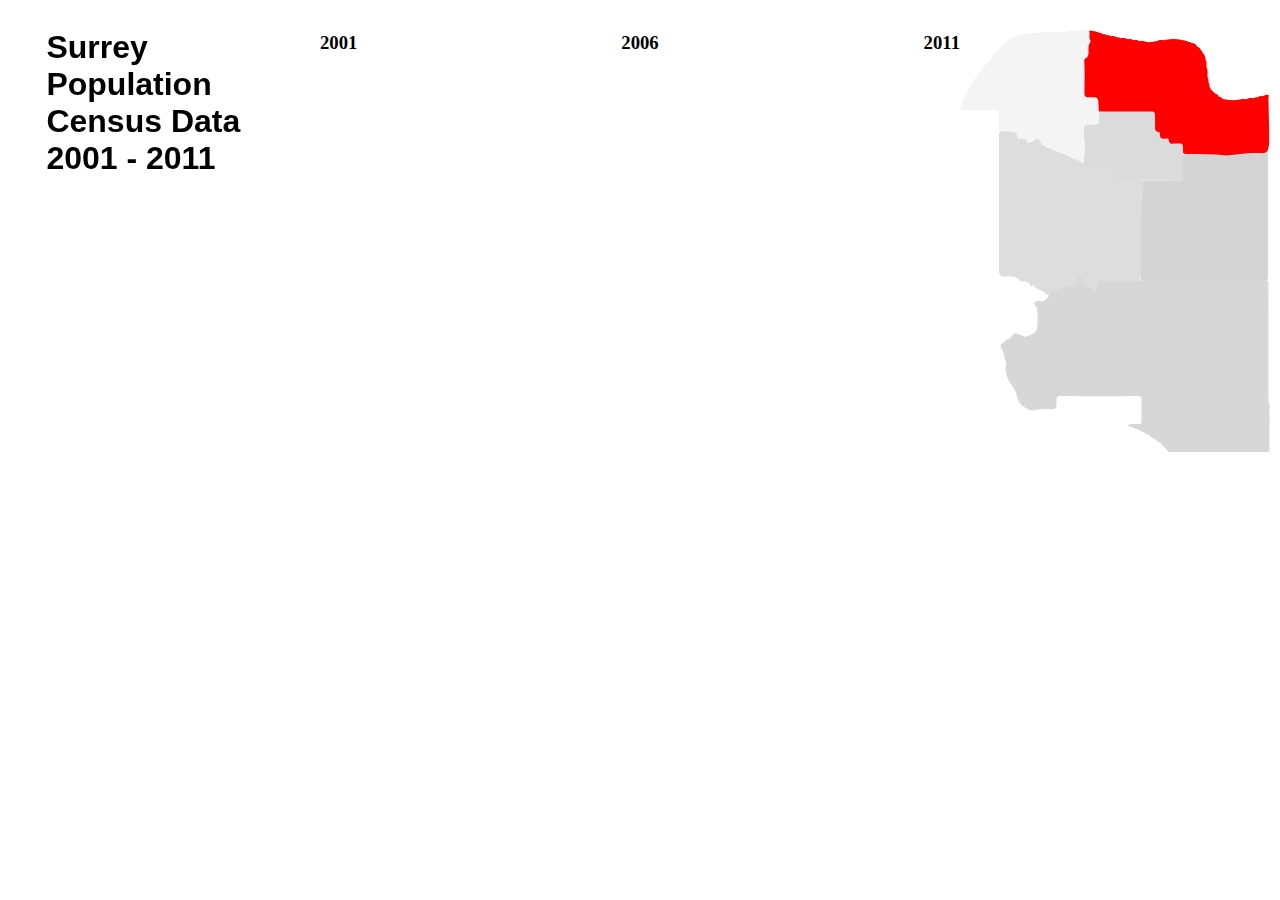
==== details.html @ 6f61b91e "Split into two views" ====
<!DOCTYPE html>
<head>
  <meta charset="utf-8">
  <link rel="stylesheet" href="style.css">  
  <script type="text/javascript" src="http://code.jquery.com/jquery-2.1.3.min.js"></script>
</head>

<body>
	<h1>Surrey Population Census Data 2001 - 2011</h1>
	
	<div id="years-container">
		<div id="years">
			<h3 id="left">2001</h3>
		</div>
		<div id="years">
			<h3 id="center">2006</h3>
		</div>
		<div id="years">
			<h3 id="right">2011</h3>
		</div>
	</div>
  	<!-- // <script type="text/javascript" src="years.js"></script> -->

	<script src="http://d3js.org/d3.v3.min.js"></script>
	<div id="slopegraph">
		<!-- Slope graph -->
	<!-- // <script type="text/javascript" src="slopegraph.js"></script> -->
	</div>

	<div id="slopegraph-details" style="display: none;">
		Slope graph
	<script type="text/javascript" src="details.js"></script>
	</div>

	
	
	<div id="map">
		<!-- Map of Surrey -->
		<svg width="100%";></svg>
	</div>
	<script type="text/javascript" src="raphael-min.js"></script>
	<script type="text/javascript" src="map.js"></script>
</body>

<script>
	window.onload = function(){ 
	    document.getElementById("left").onclick = function () {
		    console.log("clicked");

		    if((document.getElementById('center').style.opacity = 1) || (document.getElementById('right').style.opacity = 1)){
		    	document.getElementById('center').style.opacity = 0.2;
		    	document.getElementById('right').style.opacity = 0.2;
		    } else if((document.getElementById('center').style.opacity < 1) || (document.getElementById('right').style.opacity < 1)){
		    	document.getElementById('center').style.opacity = 1;
		    	document.getElementById('right').style.opacity = 1;
		    }

		    
		    //document.getElementsByClassName('right-line left-line middle-labels left-labels').style.opacity = "0.3";
		    // document.getElementById('middle-labels').style.opacity = 0.3;
		    // document.getElementById('left-line').style.opacity = 0.3;
		    // document.getElementById('left-labels').style.opacity = 0.3;

		};
	};

	$('svg.left-labels').click(function(){
        // $('.slopegraph').fadeOut('slow');
        // $('.slopegraph-details').fadeIn('slow');
        console.log("it clicked");
    });
</script>
---- style.css ----
body{
	padding: 0 3vw;
	max-width: 1200px;
}

h1{
	font-family: Helvetica;
	text-align: left;
	margin-bottom: 30px;
	width: 17vw;
	position: fixed;
}

#slopegraph{
	margin: 0 auto;
	text-align: center;
}

#map{
	width: 20vw;
	position: fixed;
	top: 30px;
	right: 5vw;
}

text{
	font-family: Garamond;
	font-size: 14px;
	text-align: center;
}

.left-labels{
	cursor: pointer;
}

#years-container{
	width: 640px;
	margin: 0 auto;
}

#years{
	width: 213.33px;
	float: left;
	margin-top: 5px;
}

#years h3:hover{
	cursor: pointer;
}

#left{
	text-align: left;
}

#center{
	text-align: center;
}

#right{
	text-align: right;
}
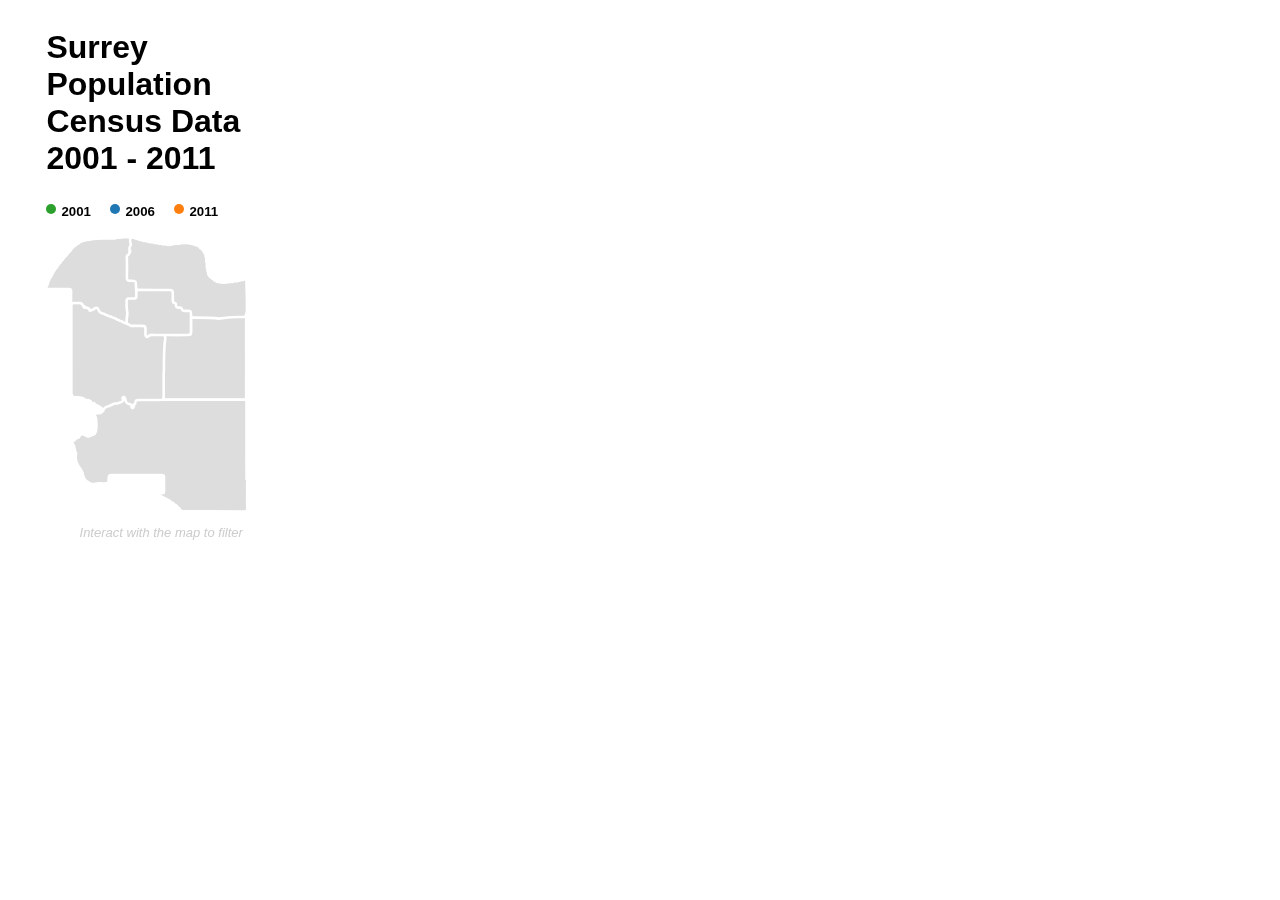
==== commit 6f93586b: "no message" ====
--- a/details.html
+++ b/details.html
@@ -6,67 +6,59 @@
 </head>
 
 <body>
-	<h1>Surrey Population Census Data 2001 - 2011</h1>
 	
-	<div id="years-container">
-		<div id="years">
-			<h3 id="left">2001</h3>
+	<div id="left-side">
+		<h1>Surrey Population Census Data 2001 - 2011</h1>
+		<div id="years-container">
+			<div id="years">
+				<div class="year" id="green"></div>
+				<h5>2001</h5>
+			</div>
+			<div id="years">
+				<div class="year" id="blue"></div>
+				<h5>2006</h5>
+			</div>
+			<div id="years">
+				<div class="year" id="orange"></div>
+				<h5>2011</h5>
+			</div>
 		</div>
-		<div id="years">
-			<h3 id="center">2006</h3>
+
+		<div id="map">
+			<!-- Map of Surrey -->
 		</div>
-		<div id="years">
-			<h3 id="right">2011</h3>
+		<script type="text/javascript" src="raphael-min.js"></script>
+		<script type="text/javascript" src="map.js"></script>
+		<center><p><i>Interact with the map to filter</i></p></center>
+		<div class="map-label" id="cloverdale">
+			<h5>Cloverdale</h5>
+		</div>
+		<div class="map-label" id="fleetwood">
+			<h5>Fleetwood</h5>
+		</div>
+		<div class="map-label" id="newton">
+			<h5>Newton</h5>
+		</div>
+		<div class="map-label" id="guildford">
+			<h5>Guildford</h5>
+		</div>
+		<div class="map-label" id="whalley">
+			<h5>Whalley</h5>
+		</div>
+		<div class="map-label" id="south_surrey">
+			<h5>South Surrey</h5>
 		</div>
 	</div>
+
+	
   	<!-- // <script type="text/javascript" src="years.js"></script> -->
 
 	<script src="http://d3js.org/d3.v3.min.js"></script>
 	<div id="slopegraph">
 		<!-- Slope graph -->
-	<!-- // <script type="text/javascript" src="slopegraph.js"></script> -->
-	</div>
-
-	<div id="slopegraph-details" style="display: none;">
-		Slope graph
 	<script type="text/javascript" src="details.js"></script>
 	</div>
 
+	<div id="tooltip"></div>
 	
-	
-	<div id="map">
-		<!-- Map of Surrey -->
-		<svg width="100%";></svg>
-	</div>
-	<script type="text/javascript" src="raphael-min.js"></script>
-	<script type="text/javascript" src="map.js"></script>
-</body>
-
-<script>
-	window.onload = function(){ 
-	    document.getElementById("left").onclick = function () {
-		    console.log("clicked");
-
-		    if((document.getElementById('center').style.opacity = 1) || (document.getElementById('right').style.opacity = 1)){
-		    	document.getElementById('center').style.opacity = 0.2;
-		    	document.getElementById('right').style.opacity = 0.2;
-		    } else if((document.getElementById('center').style.opacity < 1) || (document.getElementById('right').style.opacity < 1)){
-		    	document.getElementById('center').style.opacity = 1;
-		    	document.getElementById('right').style.opacity = 1;
-		    }
-
-		    
-		    //document.getElementsByClassName('right-line left-line middle-labels left-labels').style.opacity = "0.3";
-		    // document.getElementById('middle-labels').style.opacity = 0.3;
-		    // document.getElementById('left-line').style.opacity = 0.3;
-		    // document.getElementById('left-labels').style.opacity = 0.3;
-
-		};
-	};
-
-	$('svg.left-labels').click(function(){
-        // $('.slopegraph').fadeOut('slow');
-        // $('.slopegraph-details').fadeIn('slow');
-        console.log("it clicked");
-    });
-</script>+</body>--- a/style.css
+++ b/style.css
@@ -2,60 +2,111 @@
 	padding: 0 3vw;
 	max-width: 1200px;
 }
+text, p{
+	font-family: Helvetica;
+	font-size: 13px;
+	font-weight: 300;
+	text-align: center;
+}
 
-h1{
-	font-family: Helvetica;
-	text-align: left;
+#left-side{
 	margin-bottom: 30px;
 	width: 17vw;
 	position: fixed;
 }
 
+h1, h5{
+	font-family: Helvetica;
+	text-align: left;
+}
+
+h5{
+	float: left;
+	margin: 0;
+}
+
+p{
+	color: #ccc;
+	margin-left: 12px;
+}
+
+.axis-scale{
+	font-size: 13px;
+	fill: #ccc;
+	cursor: pointer;
+}
+
+.axis-scale:hover{
+	fill: #1f77b4;
+}
+
 #slopegraph{
 	margin: 0 auto;
 	text-align: center;
+	margin-left: 260px;
+	padding-top: 1vh;
 }
 
 #map{
 	width: 20vw;
-	position: fixed;
-	top: 30px;
-	right: 5vw;
+	height: 275px;
+	margin-top: 60px;
 }
 
-text{
-	font-family: Garamond;
-	font-size: 14px;
-	text-align: center;
+.map-label#cloverdale, .map-label#fleetwood, .map-label#newton, .map-label#guildford, .map-label#whalley, .map-label#south_surrey{
+	display:none;
 }
 
 .left-labels{
 	cursor: pointer;
 }
 
-#years-container{
-	width: 640px;
-	margin: 0 auto;
+.year{
+	width: 10px;
+	height: 10px;
+	border-radius: 5px;
+	margin-right: 5px;
+	float: left;
+}
+
+.year#green{
+	background: rgb(44, 160, 44);
+}
+
+.year#blue{
+	background: rgb(31, 119, 180);
+}
+
+.year#orange{
+	background: rgb(255, 127, 14);
 }
 
 #years{
-	width: 213.33px;
+	margin-top: 5px;
+	width: 5vw;
 	float: left;
-	margin-top: 5px;
 }
 
-#years h3:hover{
-	cursor: pointer;
+.axis path,
+.axis line {
+    fill: none;
+    stroke: black;
+    shape-rendering: crispEdges;
 }
 
-#left{
-	text-align: left;
+.axis text {
+    font-family: sans-serif;
+    font-size: 11px;
 }
 
-#center{
-	text-align: center;
-}
-
-#right{
-	text-align: right;
+#tooltip{
+	position: absolute;
+	display: none;
+    background: #fff;
+    padding: 4px 12px;
+    /*box-shadow: 10px 10px 5px #888888;*/
+    /*border: 2px solid;*/
+    border-radius: 5px;
+    z-index: 1000;
+    opacity: 0.7;
 }